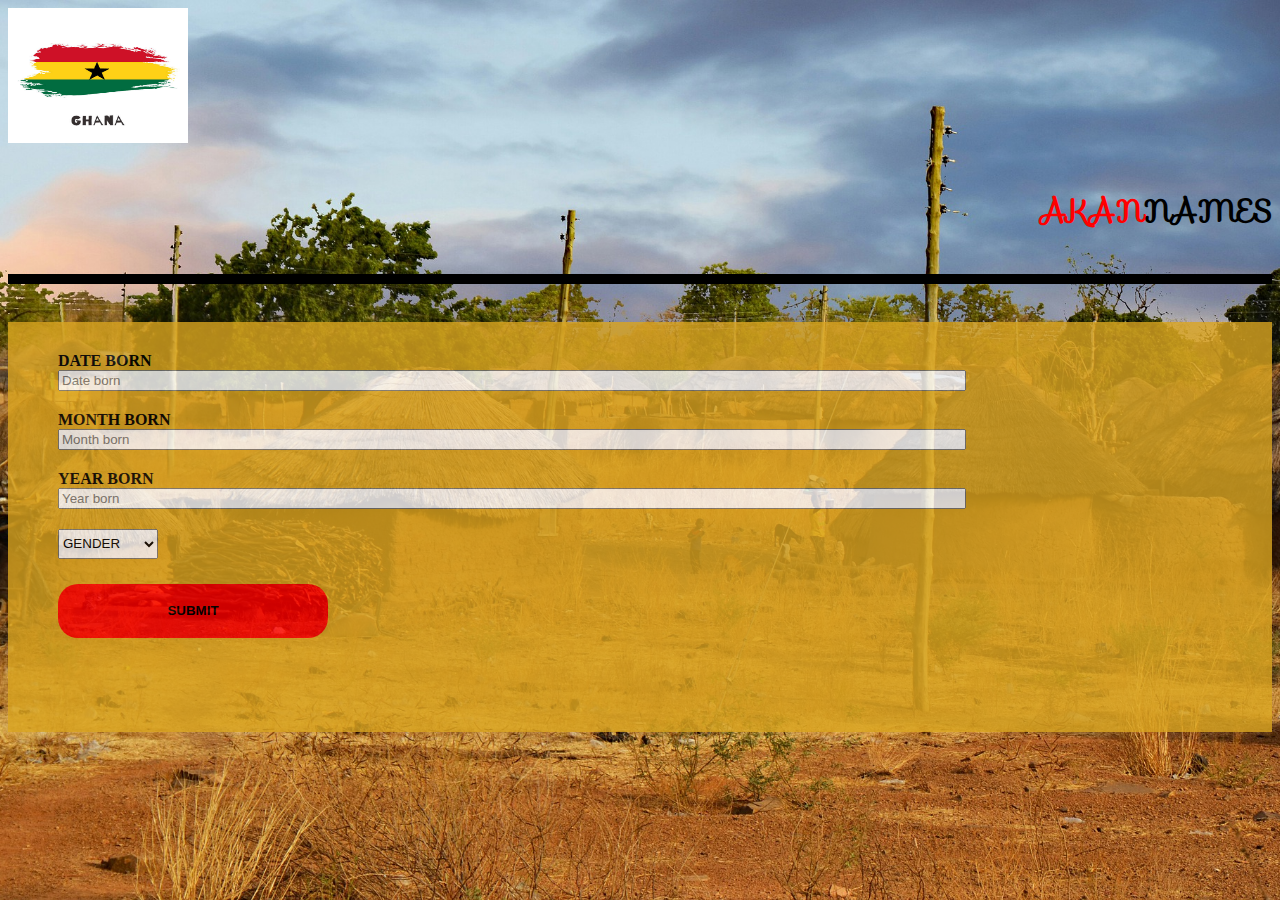
==== index2.html @ 53b2a511 "ft: Added a math formula to calculate the day" ====
<!DOCTYPE html>
<html lang="en">
<head>
    <meta charset="UTF-8">
    <meta http-equiv="X-UA-Compatible" content="IE=edge">
    <meta name="viewport" content="width=device-width, initial-scale=1.0">
    <title>AKAN NAMES2</title>
    <link rel="stylesheet" href="/css/style2.css">
    <link href="https://cdn.jsdelivr.net/npm/bootstrap@5.1.3/dist/css/bootstrap.min.css" rel="stylesheet" integrity="sha384-1BmE4kWBq78iYhFldvKuhfTAU6auU8tT94WrHftjDbrCEXSU1oBoqyl2QvZ6jIW3" crossorigin="anonymous">
    <script src="https://cdn.jsdelivr.net/npm/bootstrap@5.1.3/dist/js/bootstrap.bundle.min.js" integrity="sha384-ka7Sk0Gln4gmtz2MlQnikT1wXgYsOg+OMhuP+IlRH9sENBO0LRn5q+8nbTov4+1p" crossorigin="anonymous"></script>
    <link rel="preconnect" href="https://fonts.googleapis.com">
    <link rel="preconnect" href="https://fonts.gstatic.com" crossorigin>
    <link href="https://fonts.googleapis.com/css2?family=Sofia&display=swap" rel="stylesheet">
</head>
<body>
    <div class="container">
        <div class="row">
            <div class="col-6">
                <img src="/images/ghana .jpg"  alt="" id="logo">

            </div>
            <div class="col-6">
                <div class="col-6" id="akan">
                    <h4><span style="color: red;">AKAN</span>NAMES</h4>
                </div>
            </div>
            <hr id="line">
            <div class="form-fill">
                <form id="validate" onsubmit="calculate()">
                    <div>
                     <label>DATE BORN</label><br>
                     <input type="number" min="1" max="31" name="day" id="born" placeholder="Date born">
                 </div>

                    <div class="month">
                     <label>MONTH BORN</label><br>
                    <input type="number" min="1" max="12" name="day" id="month" placeholder="Month born">
                </div>
                <div class="year">
                <label>YEAR BORN</label><br>
                <input type="number" min="1900" max="2022" name="year" id="year" placeholder="Year born">
                </div>
                     
                     <!-- <input type="text" name="name"> -->
                     <div>
                     <select name="gender" id="gender">
                         <option value="">GENDER</option>
                         <option value="male">MALE</option>
                         <option value="female">FEMALE</option>
                     </select>
                    </div>

                    <button id="btn" onclick="myLogin()">SUBMIT</button>
                     
                     


                   

                
                
            </form>
        </div>
    </div>

    <script src="/js/script.js"></script>
</body>
</html>
---- css/style2.css ----
body{
    background-image: url(/images/ghana-gaf7dd2765_1920.jpg);
    background-position: center;
    background-size: cover;
    background-attachment: fixed;
}
#logo{
    height: 15vh;
    width: 20vh;

}
#akan h4{
    text-align: end;
    font-family: 'Sofia';
    font-weight: bold;
    font-size: 30px;
}
.form-fill{
    height: 300px;
    box-shadow: 30%;
    opacity: 0.8;
    
    
    
}
#validate{
    padding-top: 30px;
    background-color: goldenrod;
    height: 380px;
    margin-top: 3%;

}
/* #day{
    width: 100vh;
    margin-left: 50px;
} */
#born{
    width: 100vh;
    margin-left: 50px;
}
#month{
    width: 100vh;
    margin-left: 50px;
}
#year{
    width: 100vh;
    margin-left: 50px;
}
#validate label{
    margin-left: 50px;
    font-weight: bolder;
}
.month{
    margin-top: 20px;
}
.year{
    margin-top: 20px;
}
#gender{
    margin-top: 20px;
    margin-left: 50px;
    height: 30px;
    width: 100px;
}
#gender value{
    font-weight: 80px;
}
#line{
    margin-top: 3%;
    background-color:black;
    color: black;
    width: 100%;
    border: 30px;
    height: 10px;
}
#btn{
    margin-top: 2%;
    margin-left: 50px;
    border: 2px black;
    border-radius: 20px;
    color: black;
    height: 6vh;
    width: 30vh;
    font-weight: bolder;
    background-color: red;
}
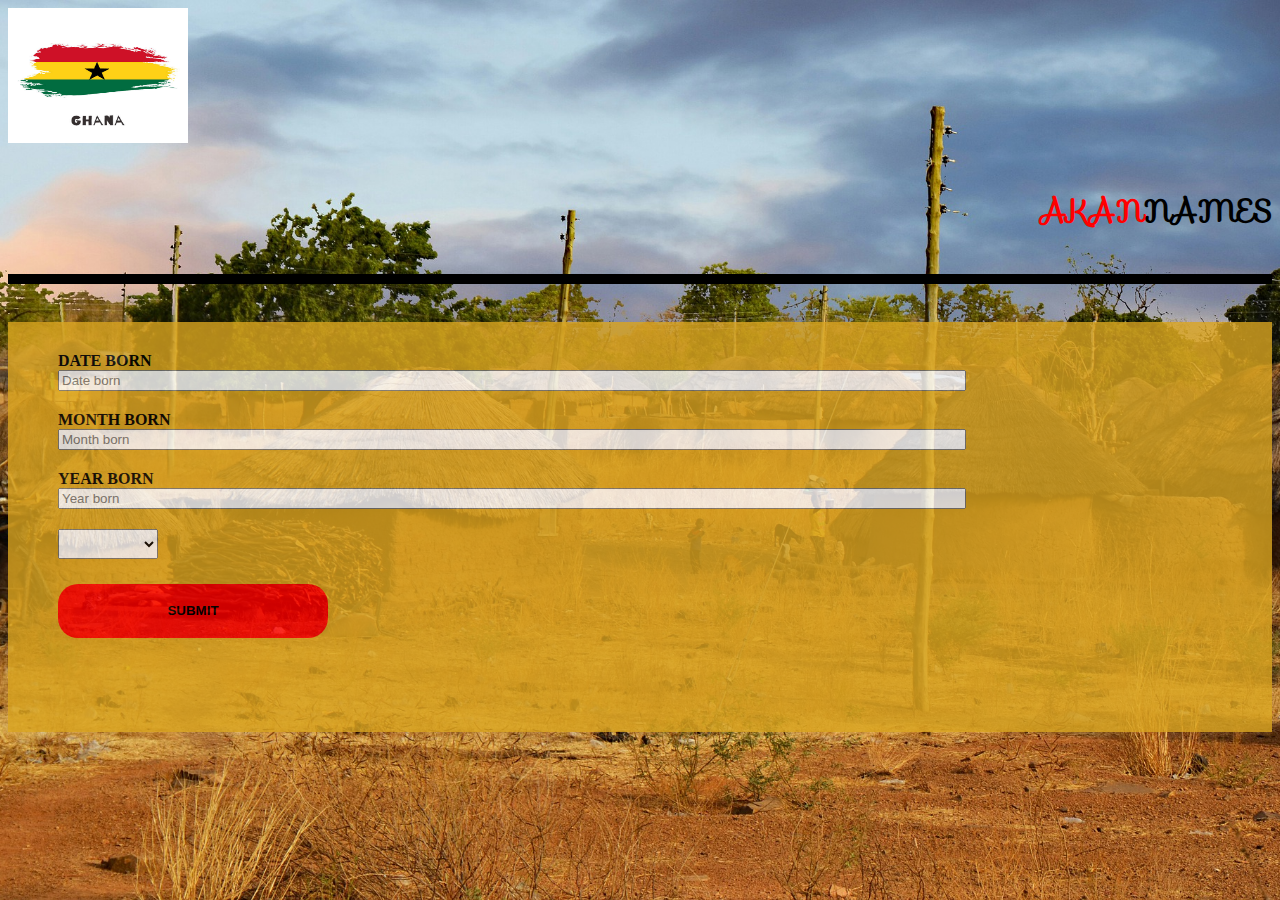
==== commit 0ba45f2d: "ft: Modified the form by adding a function myLogin" ====
--- a/index2.html
+++ b/index2.html
@@ -44,7 +44,7 @@
                      <!-- <input type="text" name="name"> -->
                      <div>
                      <select name="gender" id="gender">
-                         <option value="">GENDER</option>
+                         <option value=""></option>
                          <option value="male">MALE</option>
                          <option value="female">FEMALE</option>
                      </select>
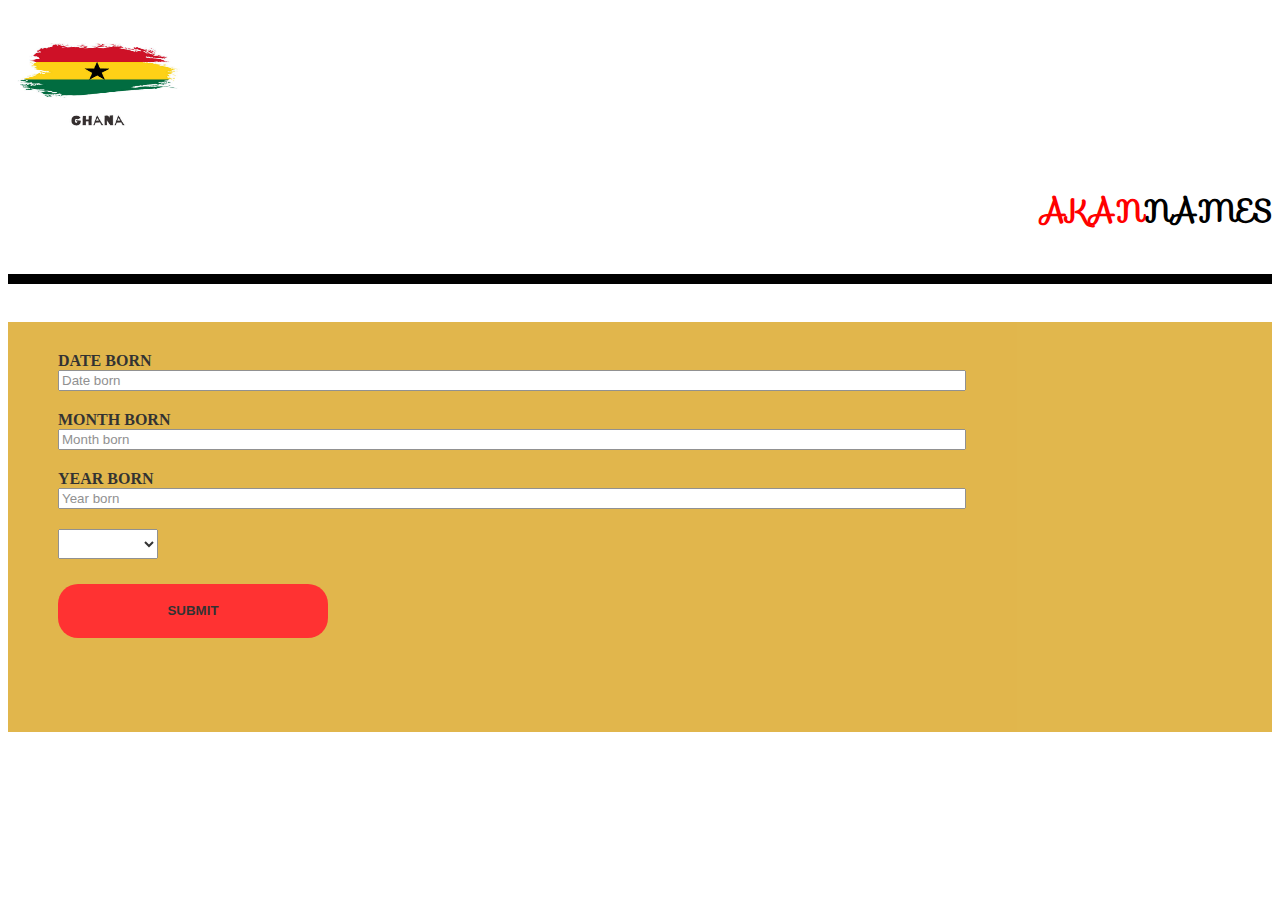
==== commit 06aacdeb: "fx: Added background images" ====
--- a/index2.html
+++ b/index2.html
@@ -4,19 +4,21 @@
     <meta charset="UTF-8">
     <meta http-equiv="X-UA-Compatible" content="IE=edge">
     <meta name="viewport" content="width=device-width, initial-scale=1.0">
-    <title>AKAN NAMES2</title>
-    <link rel="stylesheet" href="/css/style2.css">
-    <link href="https://cdn.jsdelivr.net/npm/bootstrap@5.1.3/dist/css/bootstrap.min.css" rel="stylesheet" integrity="sha384-1BmE4kWBq78iYhFldvKuhfTAU6auU8tT94WrHftjDbrCEXSU1oBoqyl2QvZ6jIW3" crossorigin="anonymous">
-    <script src="https://cdn.jsdelivr.net/npm/bootstrap@5.1.3/dist/js/bootstrap.bundle.min.js" integrity="sha384-ka7Sk0Gln4gmtz2MlQnikT1wXgYsOg+OMhuP+IlRH9sENBO0LRn5q+8nbTov4+1p" crossorigin="anonymous"></script>
     <link rel="preconnect" href="https://fonts.googleapis.com">
     <link rel="preconnect" href="https://fonts.gstatic.com" crossorigin>
     <link href="https://fonts.googleapis.com/css2?family=Sofia&display=swap" rel="stylesheet">
+    <link href="https://cdn.jsdelivr.net/npm/bootstrap@5.1.3/dist/css/bootstrap.min.css" rel="stylesheet" integrity="sha384-1BmE4kWBq78iYhFldvKuhfTAU6auU8tT94WrHftjDbrCEXSU1oBoqyl2QvZ6jIW3" crossorigin="anonymous">
+    <script src="https://cdn.jsdelivr.net/npm/bootstrap@5.1.3/dist/js/bootstrap.bundle.min.js" integrity="sha384-ka7Sk0Gln4gmtz2MlQnikT1wXgYsOg+OMhuP+IlRH9sENBO0LRn5q+8nbTov4+1p" crossorigin="anonymous"></script>
+    <title>AKAN NAMES2</title>
+    <link rel="stylesheet" href="./css/style2.css">
+
+
 </head>
 <body>
     <div class="container">
         <div class="row">
             <div class="col-6">
-                <img src="/images/ghana .jpg"  alt="" id="logo">
+                <img src="ghana .jpg"  alt="" id="logo">
 
             </div>
             <div class="col-6">
@@ -26,31 +28,31 @@
             </div>
             <hr id="line">
             <div class="form-fill">
-                <form id="validate" onsubmit="calculate()">
+                <form id="validate">
                     <div>
                      <label>DATE BORN</label><br>
-                     <input type="number" min="1" max="31" name="day" id="born" placeholder="Date born">
+                     <input type="number" min="1" max="31" name="day" id="born" placeholder="Date born" required>
                  </div>
 
                     <div class="month">
                      <label>MONTH BORN</label><br>
-                    <input type="number" min="1" max="12" name="day" id="month" placeholder="Month born">
+                    <input type="number" min="1" max="12" name="day" id="month" placeholder="Month born" required>
                 </div>
                 <div class="year">
                 <label>YEAR BORN</label><br>
-                <input type="number" min="1900" max="2022" name="year" id="year" placeholder="Year born">
+                <input type="number" min="1900" max="2022" name="year" id="year" placeholder="Year born" required>
                 </div>
                      
                      <!-- <input type="text" name="name"> -->
                      <div>
-                     <select name="gender" id="gender">
+                     <select name="gender"  id="gender">
                          <option value=""></option>
-                         <option value="male">MALE</option>
-                         <option value="female">FEMALE</option>
+                         <option value="male" id="male">MALE</option>
+                         <option value="female" id="female">FEMALE</option>
                      </select>
                     </div>
 
-                    <button id="btn" onclick="myLogin()">SUBMIT</button>
+                    <button type="button" id="btn" onclick="calculate()">SUBMIT</button>
                      
                      
 
--- a/css/style2.css
+++ b/css/style2.css
@@ -1,5 +1,5 @@
 body{
-    background-image: url(/images/ghana-gaf7dd2765_1920.jpg);
+    background-image: url("https://user-images.githubusercontent.com/55548691/157049284-ba62dba1-ab08-4f84-85f3-48b7cb70de15.jpg");
     background-position: center;
     background-size: cover;
     background-attachment: fixed;
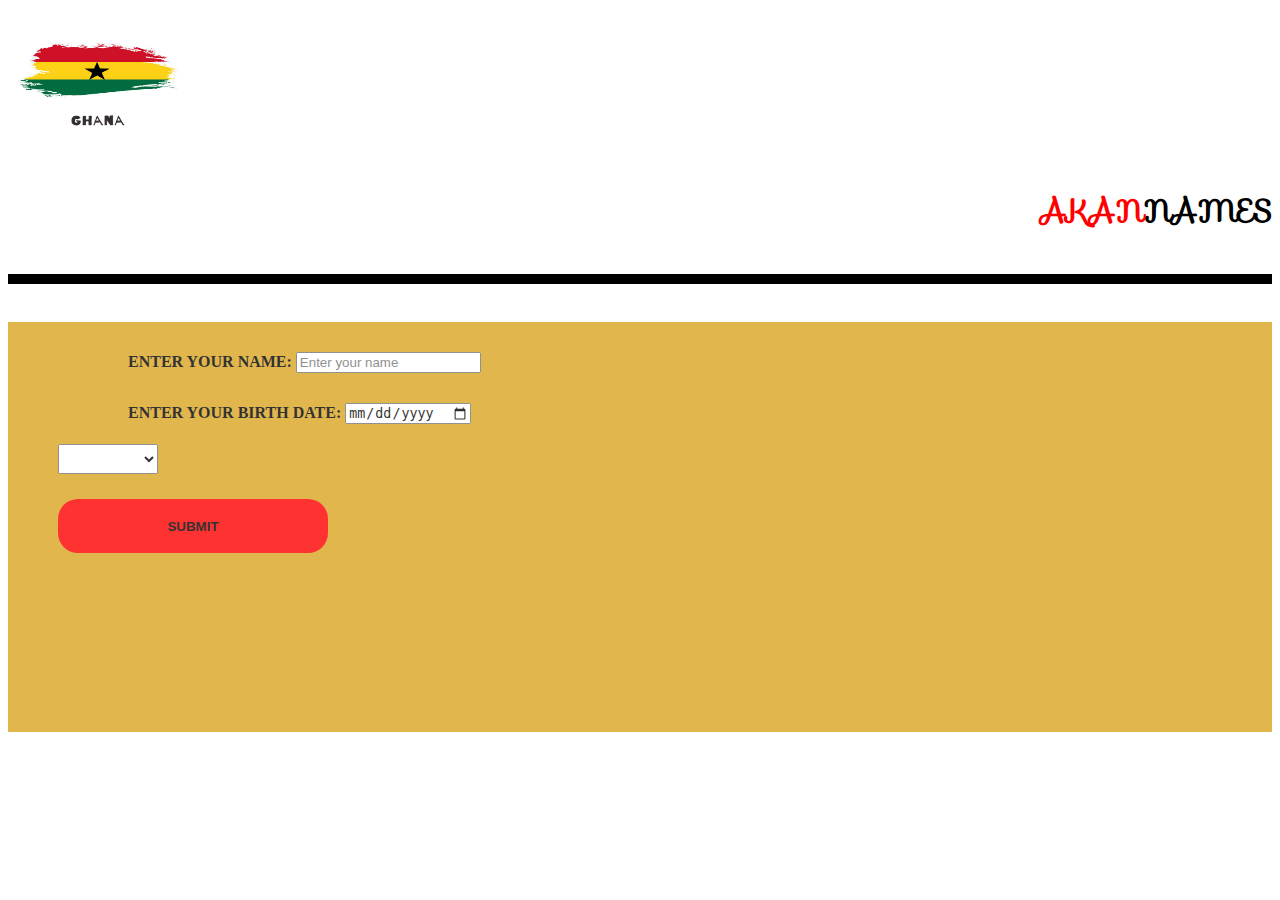
==== commit 9b401733: "fx:Modified the js linking to make it work" ====
--- a/index2.html
+++ b/index2.html
@@ -1,5 +1,6 @@
 <!DOCTYPE html>
 <html lang="en">
+
 <head>
     <meta charset="UTF-8">
     <meta http-equiv="X-UA-Compatible" content="IE=edge">
@@ -7,18 +8,22 @@
     <link rel="preconnect" href="https://fonts.googleapis.com">
     <link rel="preconnect" href="https://fonts.gstatic.com" crossorigin>
     <link href="https://fonts.googleapis.com/css2?family=Sofia&display=swap" rel="stylesheet">
-    <link href="https://cdn.jsdelivr.net/npm/bootstrap@5.1.3/dist/css/bootstrap.min.css" rel="stylesheet" integrity="sha384-1BmE4kWBq78iYhFldvKuhfTAU6auU8tT94WrHftjDbrCEXSU1oBoqyl2QvZ6jIW3" crossorigin="anonymous">
-    <script src="https://cdn.jsdelivr.net/npm/bootstrap@5.1.3/dist/js/bootstrap.bundle.min.js" integrity="sha384-ka7Sk0Gln4gmtz2MlQnikT1wXgYsOg+OMhuP+IlRH9sENBO0LRn5q+8nbTov4+1p" crossorigin="anonymous"></script>
+    <link href="https://cdn.jsdelivr.net/npm/bootstrap@5.1.3/dist/css/bootstrap.min.css" rel="stylesheet"
+        integrity="sha384-1BmE4kWBq78iYhFldvKuhfTAU6auU8tT94WrHftjDbrCEXSU1oBoqyl2QvZ6jIW3" crossorigin="anonymous">
+    <script src="https://cdn.jsdelivr.net/npm/bootstrap@5.1.3/dist/js/bootstrap.bundle.min.js"
+        integrity="sha384-ka7Sk0Gln4gmtz2MlQnikT1wXgYsOg+OMhuP+IlRH9sENBO0LRn5q+8nbTov4+1p" crossorigin="anonymous">
+    </script>
     <title>AKAN NAMES2</title>
     <link rel="stylesheet" href="./css/style2.css">
 
 
 </head>
+
 <body>
     <div class="container">
         <div class="row">
             <div class="col-6">
-                <img src="ghana .jpg"  alt="" id="logo">
+                <img src="ghana .jpg" alt="" id="logo">
 
             </div>
             <div class="col-6">
@@ -29,42 +34,33 @@
             <hr id="line">
             <div class="form-fill">
                 <form id="validate">
-                    <div>
-                     <label>DATE BORN</label><br>
-                     <input type="number" min="1" max="31" name="day" id="born" placeholder="Date born" required>
-                 </div>
-
-                    <div class="month">
-                     <label>MONTH BORN</label><br>
-                    <input type="number" min="1" max="12" name="day" id="month" placeholder="Month born" required>
-                </div>
-                <div class="year">
-                <label>YEAR BORN</label><br>
-                <input type="number" min="1900" max="2022" name="year" id="year" placeholder="Year born" required>
-                </div>
-                     
-                     <!-- <input type="text" name="name"> -->
-                     <div>
-                     <select name="gender"  id="gender">
-                         <option value=""></option>
-                         <option value="male" id="male">MALE</option>
-                         <option value="female" id="female">FEMALE</option>
-                     </select>
+                    <div class="name">
+                        <label>ENTER YOUR NAME:</label>
+                        <input type="text" name="jina" id="name" placeholder="Enter your name" required>
                     </div>
 
-                    <button type="button" id="btn" onclick="calculate()">SUBMIT</button>
-                     
-                     
+                    <div class="birth">
+                        <label>ENTER YOUR BIRTH DATE:</label>
+                        <input type="date" name="date" id="date" required>
+
+                    </div>
+                    <div>
+                        <select name="gender" id="gender">
+                            <option value=""></option>
+                            <option value="male" id="male">MALE</option>
+                            <option value="female" id="female">FEMALE</option>
+                        </select>
+                    </div>
+                    <input type="submit" value="SUBMIT" id="sub">
+                    <div id="output"></div>
 
 
-                   
+                </form>
+                
+            </div>
+        </div>
 
-                
-                
-            </form>
-        </div>
-    </div>
+        <script src="./js/script.js"></script>
+</body>
 
-    <script src="/js/script.js"></script>
-</body>
-</html>+</html>
--- a/css/style2.css
+++ b/css/style2.css
@@ -19,43 +19,18 @@
     height: 300px;
     box-shadow: 30%;
     opacity: 0.8;
-    
-    
-    
 }
 #validate{
     padding-top: 30px;
     background-color: goldenrod;
     height: 380px;
     margin-top: 3%;
-
-}
-/* #day{
-    width: 100vh;
-    margin-left: 50px;
-} */
-#born{
-    width: 100vh;
-    margin-left: 50px;
-}
-#month{
-    width: 100vh;
-    margin-left: 50px;
-}
-#year{
-    width: 100vh;
-    margin-left: 50px;
 }
 #validate label{
     margin-left: 50px;
     font-weight: bolder;
 }
-.month{
-    margin-top: 20px;
-}
-.year{
-    margin-top: 20px;
-}
+
 #gender{
     margin-top: 20px;
     margin-left: 50px;
@@ -73,7 +48,7 @@
     border: 30px;
     height: 10px;
 }
-#btn{
+#sub{
     margin-top: 2%;
     margin-left: 50px;
     border: 2px black;
@@ -83,4 +58,16 @@
     width: 30vh;
     font-weight: bolder;
     background-color: red;
+}
+.name{
+    margin-left: 70px;
+}
+.birth{
+    margin-top: 30px;
+    margin-left: 70px;
+}
+#output{
+    font-weight: bold;
+    color: white;
+    font-size: xx-large;
 }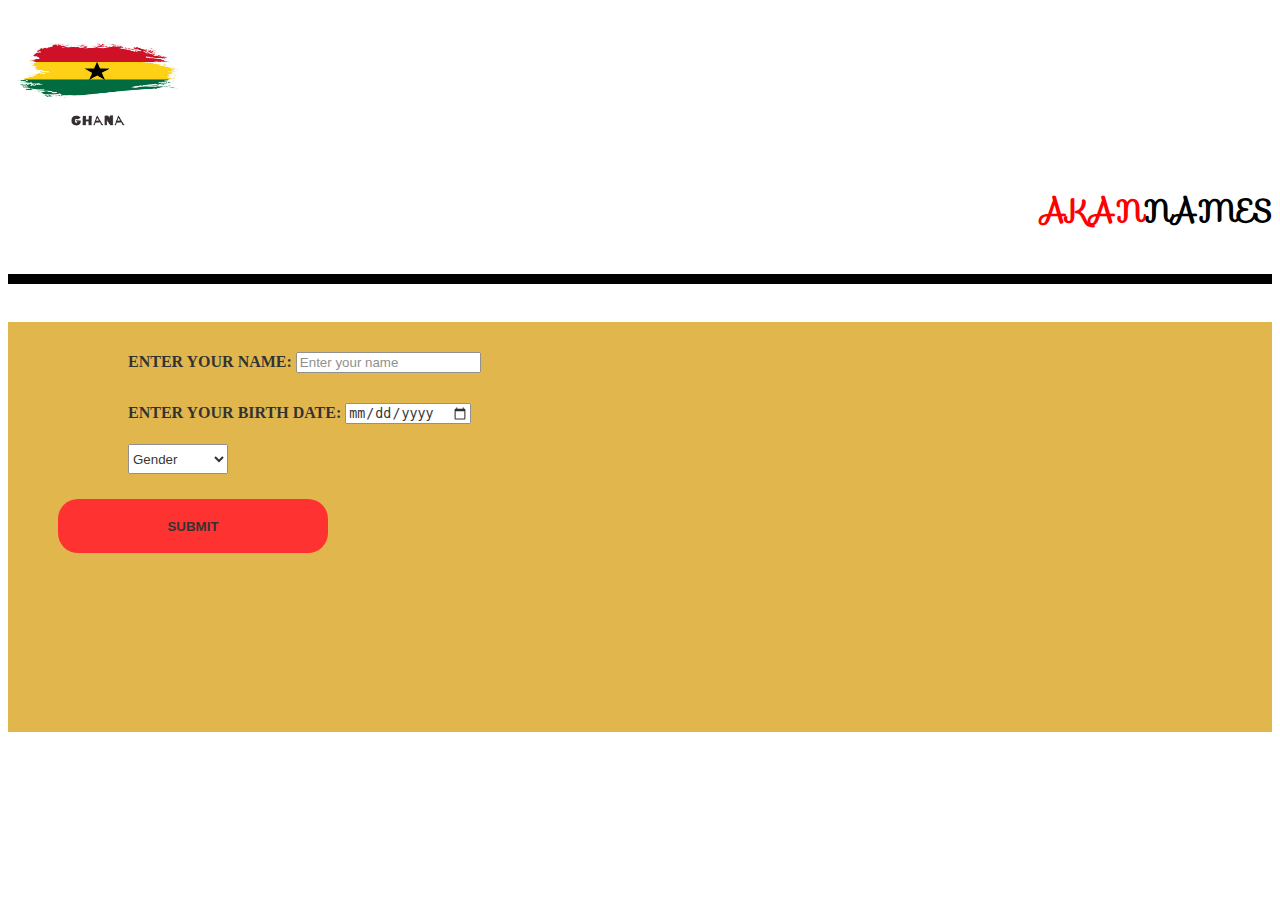
==== commit c0f42910: "fx: Added a gender keyword in the dender id" ====
--- a/index2.html
+++ b/index2.html
@@ -46,7 +46,7 @@
                     </div>
                     <div>
                         <select name="gender" id="gender">
-                            <option value=""></option>
+                            <option value="">Gender</option>
                             <option value="male" id="male">MALE</option>
                             <option value="female" id="female">FEMALE</option>
                         </select>
--- a/css/style2.css
+++ b/css/style2.css
@@ -33,7 +33,7 @@
 
 #gender{
     margin-top: 20px;
-    margin-left: 50px;
+    margin-left: 120px;
     height: 30px;
     width: 100px;
 }
@@ -68,6 +68,6 @@
 }
 #output{
     font-weight: bold;
-    color: white;
+    color: black;
     font-size: xx-large;
 }